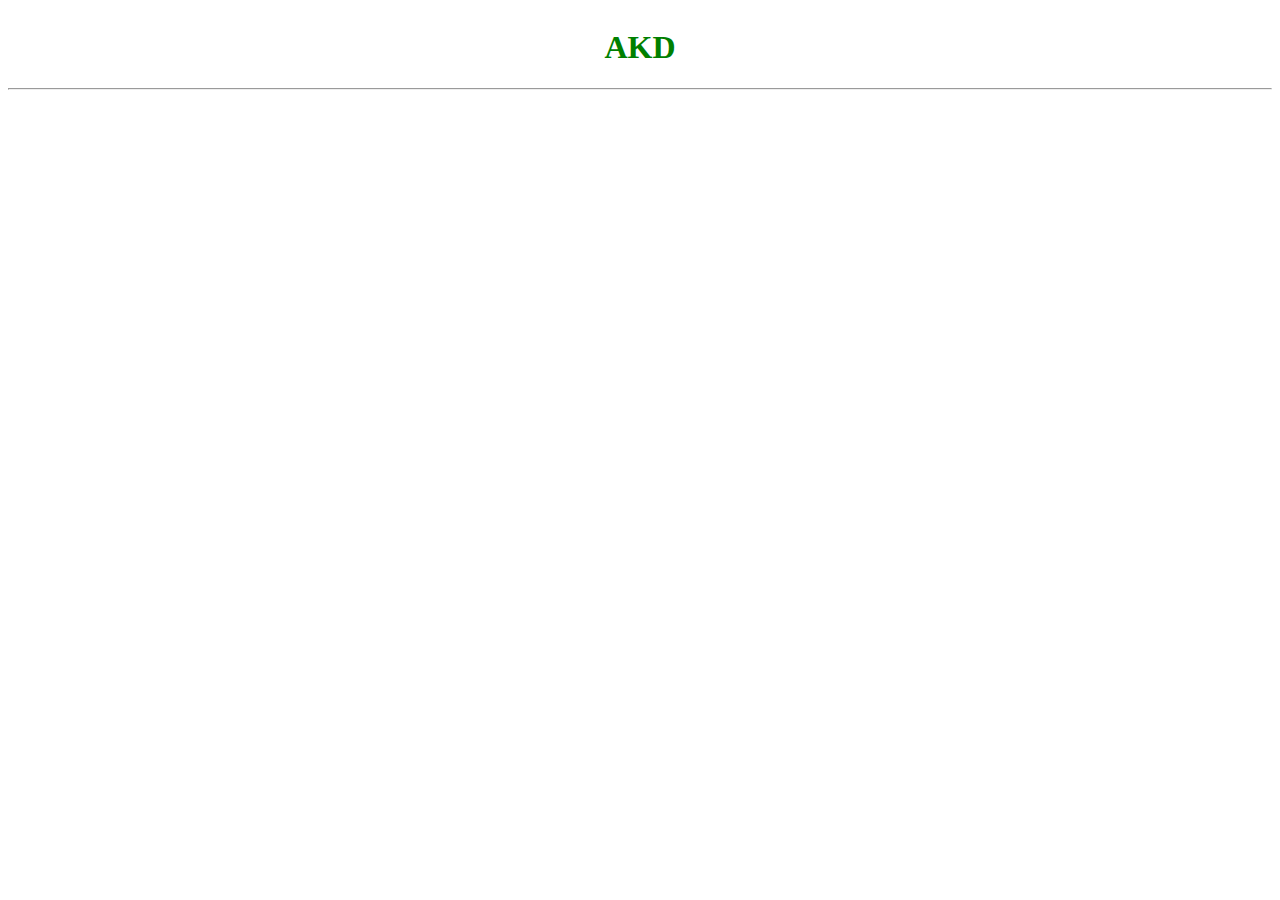
==== DAY8/index.html @ ef083cbe "Create index.html" ====
<!DOCTYPE html>
<html lang="en">
<head>
	<meta charset="UTF-8">
	<meta name="viewport" content=
			"width=device-width, initial-scale=1.0">
	
	<title>
		CANVAS
	</title>
	
	<style>
		* {
			overflow: hidden;
		}
		body {
			text-align: center;
		}
		h1 {
			color: green;
		}
	</style>
</head>

<body>
	<h1>AKD</h1>
	<hr>
	<canvas id="canvas"></canvas>
	<script src="index.js"></script>
</body>

</html>
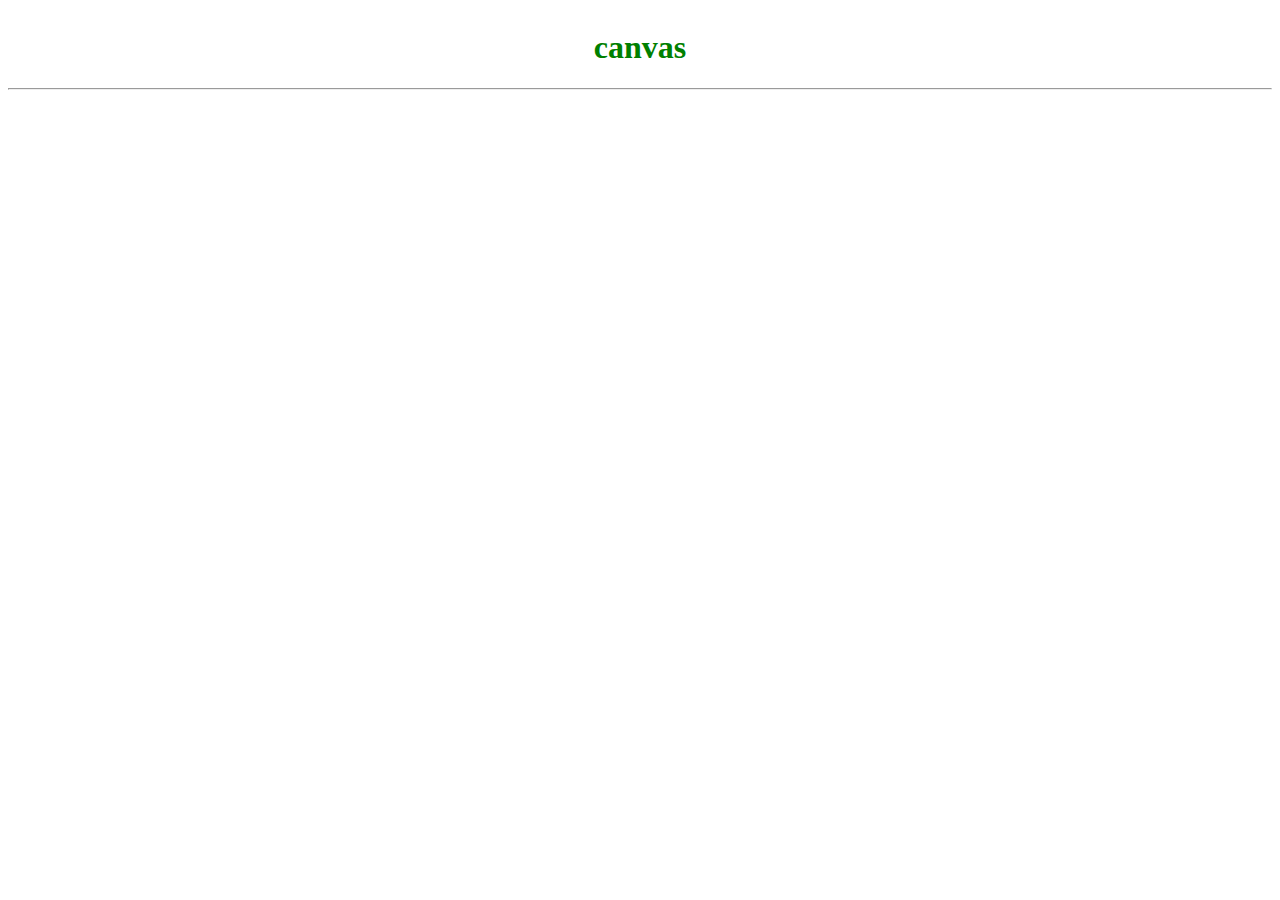
==== commit 79ce248e: "Update index.html" ====
--- a/DAY8/index.html
+++ b/DAY8/index.html
@@ -23,7 +23,7 @@
 </head>
 
 <body>
-	<h1>AKD</h1>
+	<h1>canvas</h1>
 	<hr>
 	<canvas id="canvas"></canvas>
 	<script src="index.js"></script>
